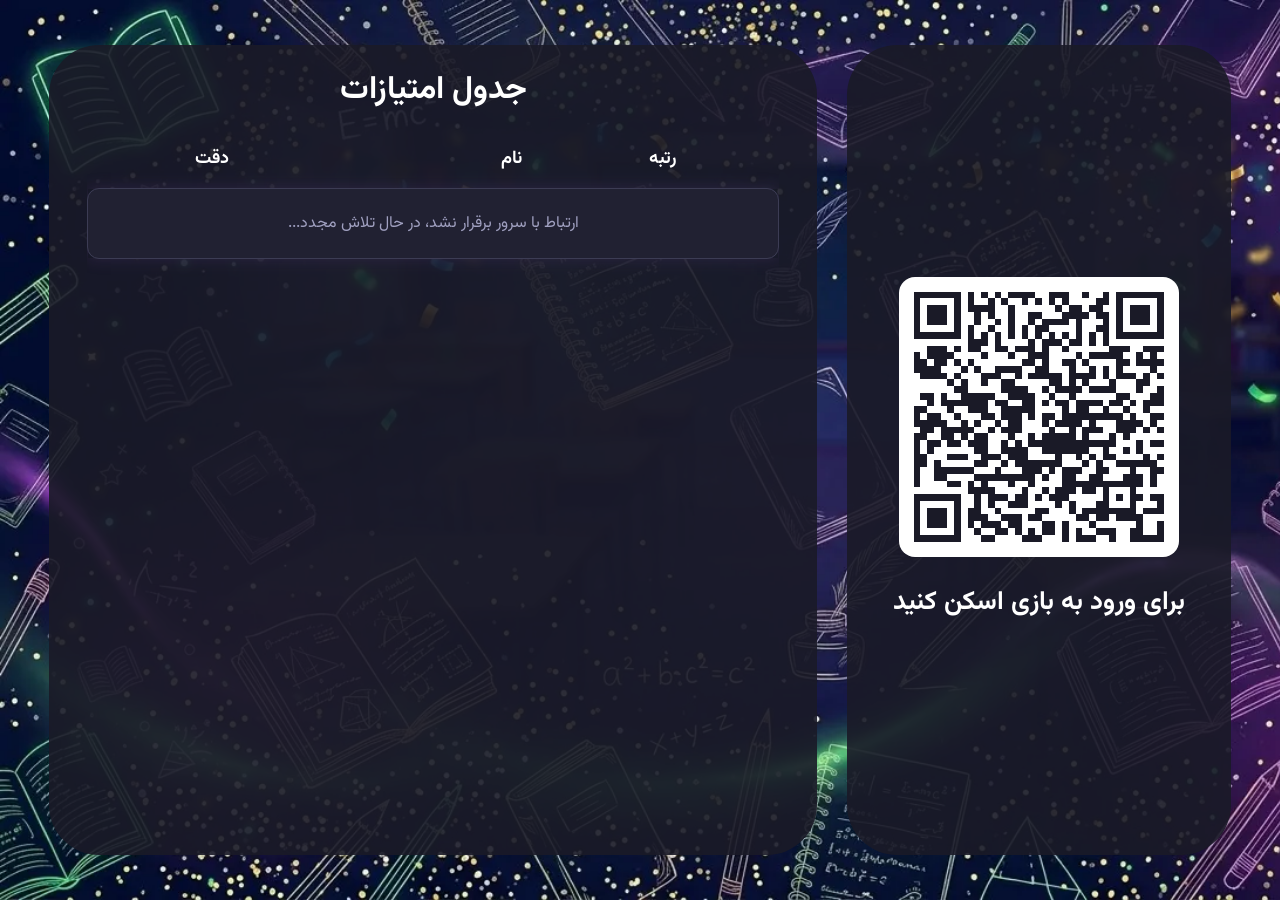
==== app/static/index.html @ 9d52a0ef "every test went right. claude approved" ====
<!DOCTYPE html>
<html lang="fa" dir="rtl">
<head>
    <meta charset="UTF-8">
    <meta name="viewport" content="width=device-width, initial-scale=1.0">
    <title>جدول امتیازات</title>
    <link rel="stylesheet" href="styles/index.css">
</head>
<body>

<div class="addr">
    <div id="qrcode"></div>
    <p>برای ورود به بازی اسکن کنید</p>
</div>

<div class="leaderboaed">
    <h1>جدول امتیازات</h1>
    <div class="leaderboard-wrapper">
        <table class="leaderboard-table">
            <!-- سربرگ جدول -->
            <thead>
                <tr>
                    <th class="col-rank">رتبه</th>
                    <th class="col-name">نام</th>
                    <th class="col-accuracy">دقت</th>
                </tr>
            </thead>
            
            <!-- بدنه جدول: کاملاً توسط js/leaderboard.js پر می‌شود -->
            <tbody id="leaderboard-body">
                <tr class="status-row">
                    <td colspan="3">در حال بارگذاری جدول امتیازات...</td>
                </tr>
            </tbody>
        </table>
    </div>    
</div>

<script src="js/qrcode.min.js"></script>
<script src="js/qrcode.js"></script>
<script src="js/leaderboard.js"></script>
</body>
</html>
---- app/static/styles/index.css ----
/* init, font*/
* {
    margin: 0;
    padding: 0;
    font-family: 'Vazirmatn';
}

@font-face {
    font-family: Vazirmatn;
    src: url(../fonts/Vazirmatn-VariableFont_wght.ttf);
}

body{
    display: flex;
    flex-direction: row;
    direction:rtl;
    justify-content: center;
    align-items: center;
    gap: 30px;
    background-color: #1a1a27;
    color: #fff;
    font-weight: 700;
    height: 100vh;
    background-image: url("../images/leaderbord-bg.webp");
    background-size: cover;
}

.addr {
    display: flex;
    flex-direction: column;
    justify-content: center;
    align-items: center;
    width: 30%;
    max-width: 30%;
    height: 90vh;
    max-height: 90vh;
    background-color: rgba(26, 26, 39, 0.9);
    border-radius: 50px;
    gap: 25px;
}

.addr p {
    font-size: 26px;
}

.addr #qrcode {
    background-color: #ffffff;
    padding: 15px;
    border-radius: 16px;
    display: flex;
    justify-content: center;
    align-items: center;
}

.leaderboaed{
    display: flex;
    flex-direction: column;
    justify-content: top;
    align-items: center;
    width: 60%;
    max-width: 60%;
    height: 90vh;
    max-height: 90vh;
    background-color: rgb(26, 26, 39, 0.9);
    border-radius: 50px;
}

.leaderboaed h1{
    padding: 20px;
    font-size: 32px;
}

.leaderboaed .leaderboard-wrapper {
    width: 90%;
    height: 80%;
    overflow: scroll;    
}

.leaderboaed .leaderboard-table {
    width: 100%;
    border-collapse: separate;
    border-spacing: 0 10px;
}

.leaderboaed .leaderboard-table th {
    font-size: 18px;
    padding: 0 25px 5px 25px;
}

.leaderboaed .leaderboard-table th.col-name {
    text-align: right;
}

.leaderboard-table th.col-rank,
.leaderboard-table th.col-accuracy {
    text-align: center;
}

.leaderboard-table tbody tr {
    background-color: #212132;
    box-shadow: 0 0 15px rgba(118, 75, 162, 0.2);
}

.leaderboard-table td {
    padding: 12px 12px;
    border-top: 1px solid #3c3c54;
    border-bottom: 1px solid #3c3c54;
}

.leaderboard-table td:first-child {
    border-right: 1px solid #3c3c54;
    border-top-right-radius: 12px;
    border-bottom-right-radius: 12px;
}

.leaderboard-table td:last-child {
    border-left: 1px solid #3c3c54;
    border-top-left-radius: 12px;
    border-bottom-left-radius: 12px;
}

.leaderboard-table td.col-name {
    text-align: right;
    font-size: 18px;
}

.leaderboard-table td.col-rank,
.leaderboard-table td.col-accuracy {
    text-align: center;
    font-size: 20px;
}

/* حالت‌های بارگذاری / خالی بودن جدول / قطع ارتباط */
.leaderboard-table .status-row td {
    text-align: center;
    font-weight: 400;
    font-size: 16px;
    color: #a0a0c0;
    padding: 22px 12px;
}

/* RANKS */
.leaderboard-table td.col-rank {
    position: relative;
}

.leaderboard-table tr.gold-medal td.col-name{
    text-shadow: 0px 0px 20px #ffd700;
}

.leaderboard-table tr.gold-medal td.col-rank {
    color: #ffd700;
}
.leaderboard-table tr.gold-medal td.col-rank::before {
    content: "🥇";
    margin-left: 8px;
}

.leaderboard-table tr.silver-medal td.col-name{
    text-shadow: 0px 0px 20px #c0c0c0;
}

.leaderboard-table tr.silver-medal td.col-rank {
    color: #c0c0c0;
}
.leaderboard-table tr.silver-medal td.col-rank::before {
    content: "🥈";
    margin-left: 8px;
}

.leaderboard-table tr.bronze-medal td.col-name{
    text-shadow: 0px 0px 20px #cd7f32;
}

.leaderboard-table tr.bronze-medal td.col-rank {
    color: #cd7f32;
}
.leaderboard-table tr.bronze-medal td.col-rank::before {
    content: "🥉";
    margin-left: 8px;
}

@media (max-width: 1023px) {
    .addr{
        display: none;
    }   
    .leaderboaed{
        width: 90%;
        max-width: 90%;
    }
     
}
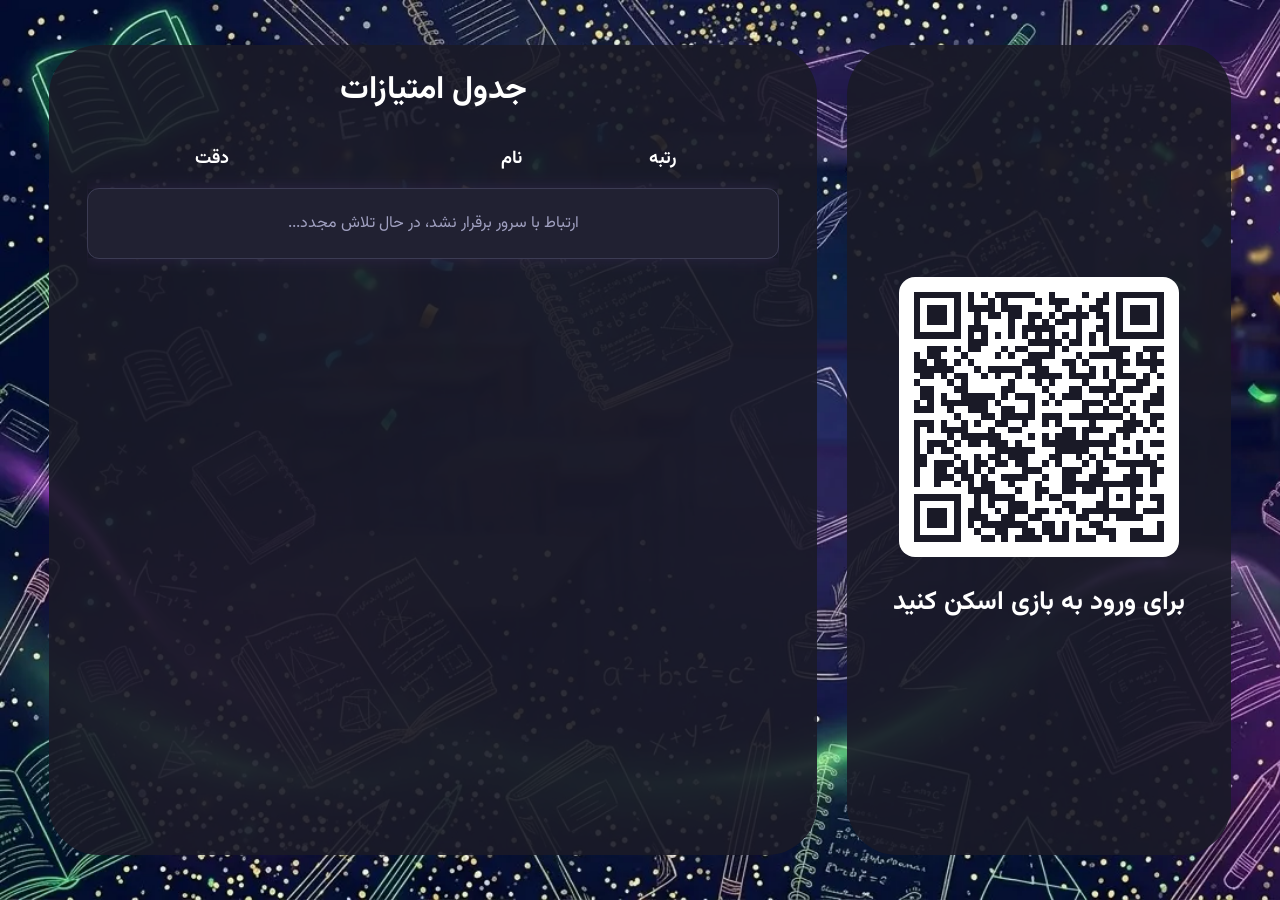
==== commit 460e52c0: "timer added to leaderbord/index page!" ====
--- a/app/static/index.html
+++ b/app/static/index.html
@@ -11,6 +11,10 @@
 <div class="addr">
     <div id="qrcode"></div>
     <p>برای ورود به بازی اسکن کنید</p>
+    <div id="timer-badge" class="timer-badge" hidden>
+        <span class="hourglass-icon" aria-hidden="true">⏳</span>
+        <span id="timer-text">--:--</span>
+    </div>
 </div>
 
 <div class="leaderboaed">
@@ -39,5 +43,6 @@
 <script src="js/qrcode.min.js"></script>
 <script src="js/qrcode.js"></script>
 <script src="js/leaderboard.js"></script>
+<script src="js/timer.js"></script>
 </body>
-</html>
+</html>
--- a/app/static/styles/index.css
+++ b/app/static/styles/index.css
@@ -52,6 +52,49 @@
     align-items: center;
 }
 
+/* ساعت شنی + زمان باقی‌مانده روی صفحه نمایشگر کلاس */
+.addr .timer-badge {
+    display: flex;
+    flex-direction: column;
+    justify-content: center;
+    align-items: center;
+    gap: 15px;
+}
+
+.addr .timer-badge[hidden] {
+    display: none;
+}
+
+.addr .timer-badge .hourglass-icon {
+    font-size: 120px;
+    line-height: 1.2;
+    animation: hourglass-spin 5s linear infinite;
+}
+
+.addr .timer-badge #timer-text {
+    font-size: 48px;
+    letter-spacing: 1px;
+}
+
+.addr .timer-badge.timer-warning #timer-text {
+    color: #ff5252;
+}
+
+@keyframes hourglass-spin {
+    from {
+        transform: rotate(0deg);
+    }
+    to {
+        transform: rotate(360deg);
+    }
+}
+
+@media (prefers-reduced-motion: reduce) {
+    .addr .timer-badge .hourglass-icon {
+        animation: none;
+    }
+}
+
 .leaderboaed{
     display: flex;
     flex-direction: column;
@@ -188,5 +231,4 @@
         width: 90%;
         max-width: 90%;
     }
-     
 }
